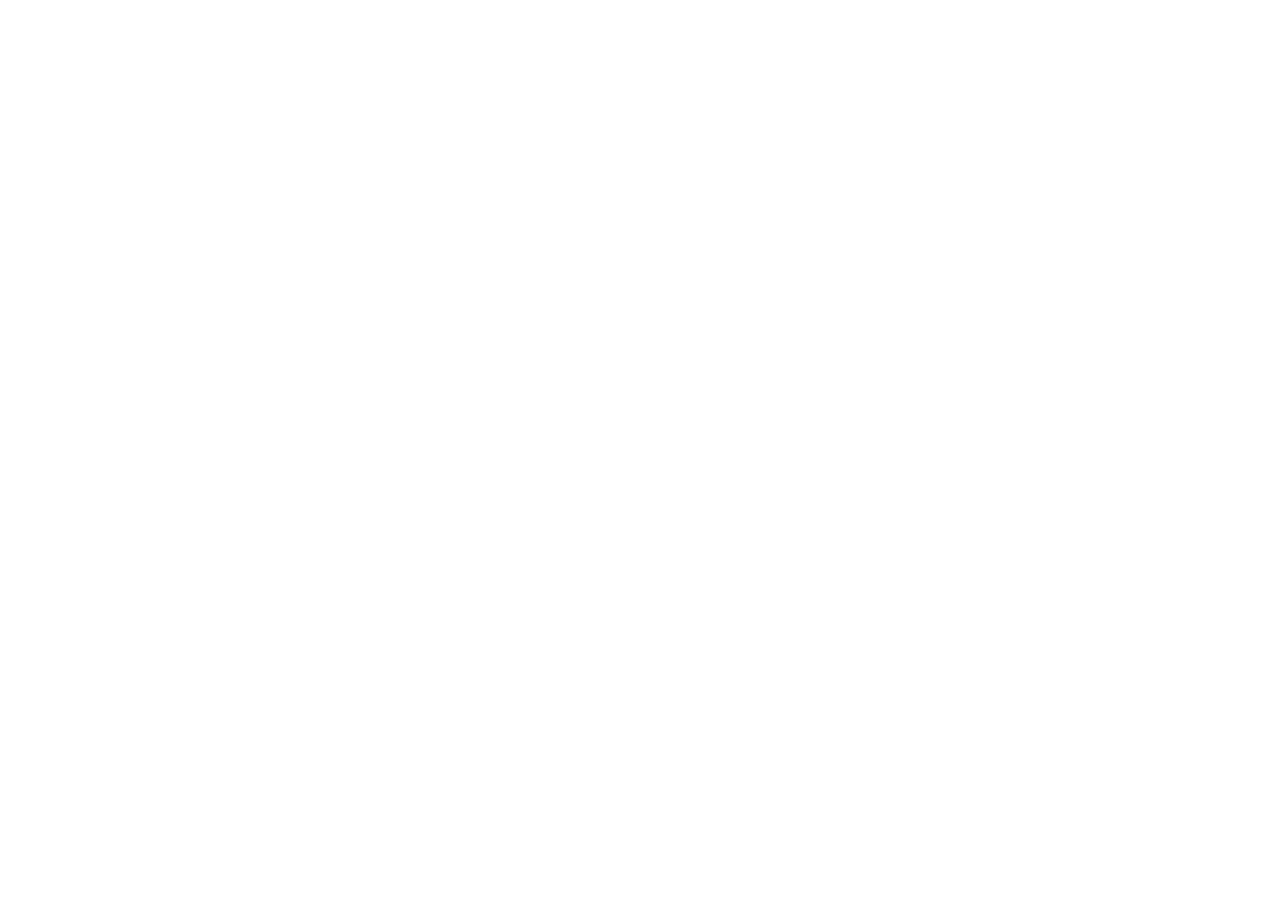
==== index.html @ f9217ebb "SAVE" ====
<!DOCTYPE html>
<html lang="en">
<head>
    <meta charset="UTF-8">
    <meta name="viewport" content="width=device-width, initial-scale=1.0">
    <title>Barbearia</title>
    <link rel="stylesheet" href="style.css">
</head>
<body>
    <header>
        
    </header>
</body>
</html>
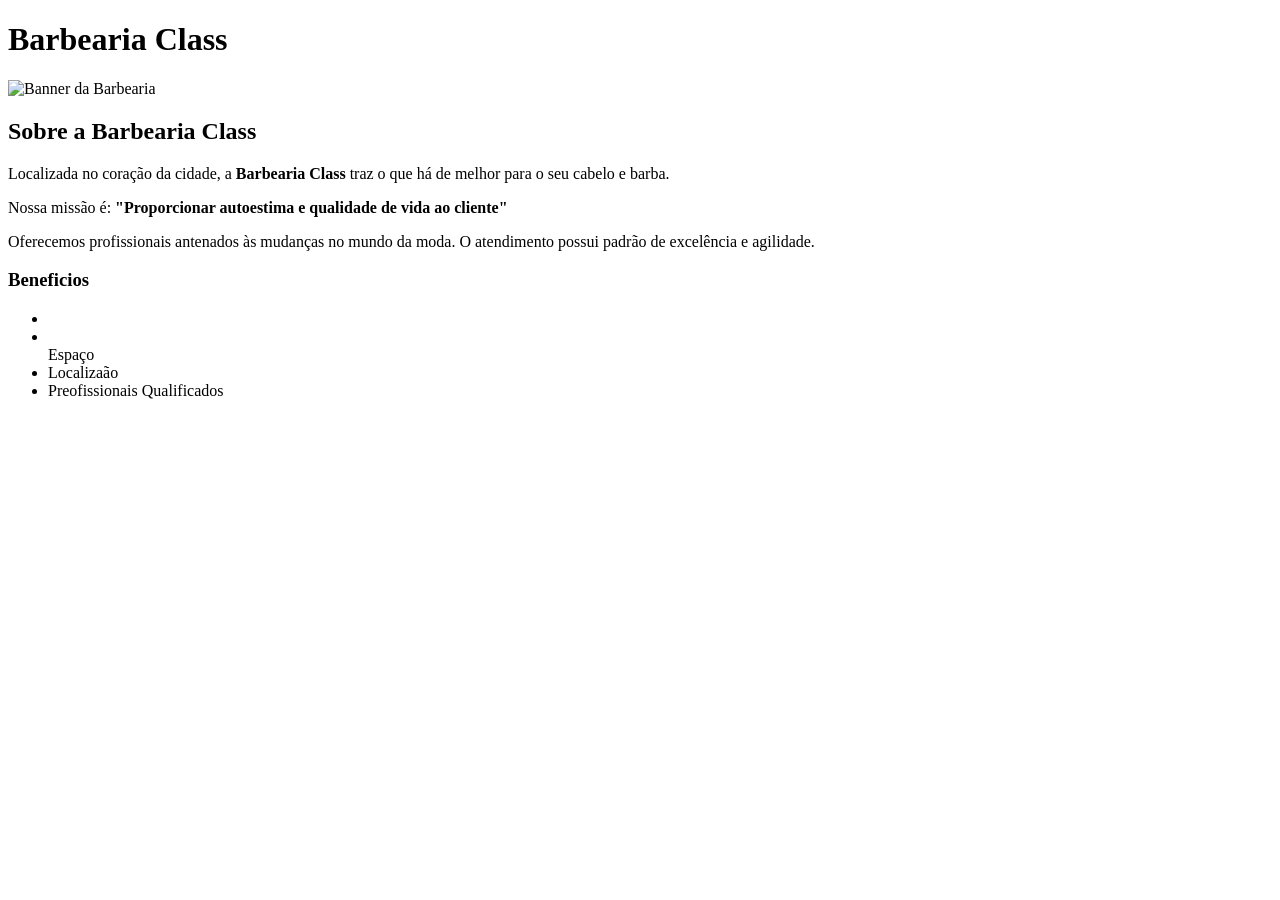
==== commit f373dd53: "SAVE" ====
--- a/index.html
+++ b/index.html
@@ -1,14 +1,32 @@
 <!DOCTYPE html>
-<html lang="en">
+<html lang="pt-br">
 <head>
     <meta charset="UTF-8">
     <meta name="viewport" content="width=device-width, initial-scale=1.0">
-    <title>Barbearia</title>
+    <title>Barbearia Class</title>
     <link rel="stylesheet" href="style.css">
 </head>
 <body>
     <header>
-        
+        <h1 class="titulo-principal">Barbearia Class</h1>
     </header>
+
+    <img id="banner" src="banner.jpg" alt="Banner da Barbearia">
+
+    <div class="principal">
+        <h2 class="titulo-centralizado">Sobre a Barbearia Class</h2>
+        <p>Localizada no coração da cidade, a <strong>Barbearia Class</strong> traz o que há de melhor para o seu cabelo e barba.</p>
+        <p id="missao">Nossa missão é: <strong>"Proporcionar autoestima e qualidade de vida ao cliente"</strong></p>
+        <p>Oferecemos profissionais antenados às mudanças no mundo da moda. O atendimento possui padrão de excelência e agilidade.</p>
+    </div>
+    <div class="beneficios">
+    <h3 claass="titulo-centralizado">Beneficios</h3>
+    <ul>
+        <li class="itens"><Atendimento ao Cliente</li>
+        <li class="itens"></li>Espaço</li>
+        <li class="itens">Localizaão</li>
+        <li class="itens"> Preofissionais Qualificados</li>
+        </ul>
+    </div>
 </body>
 </html>
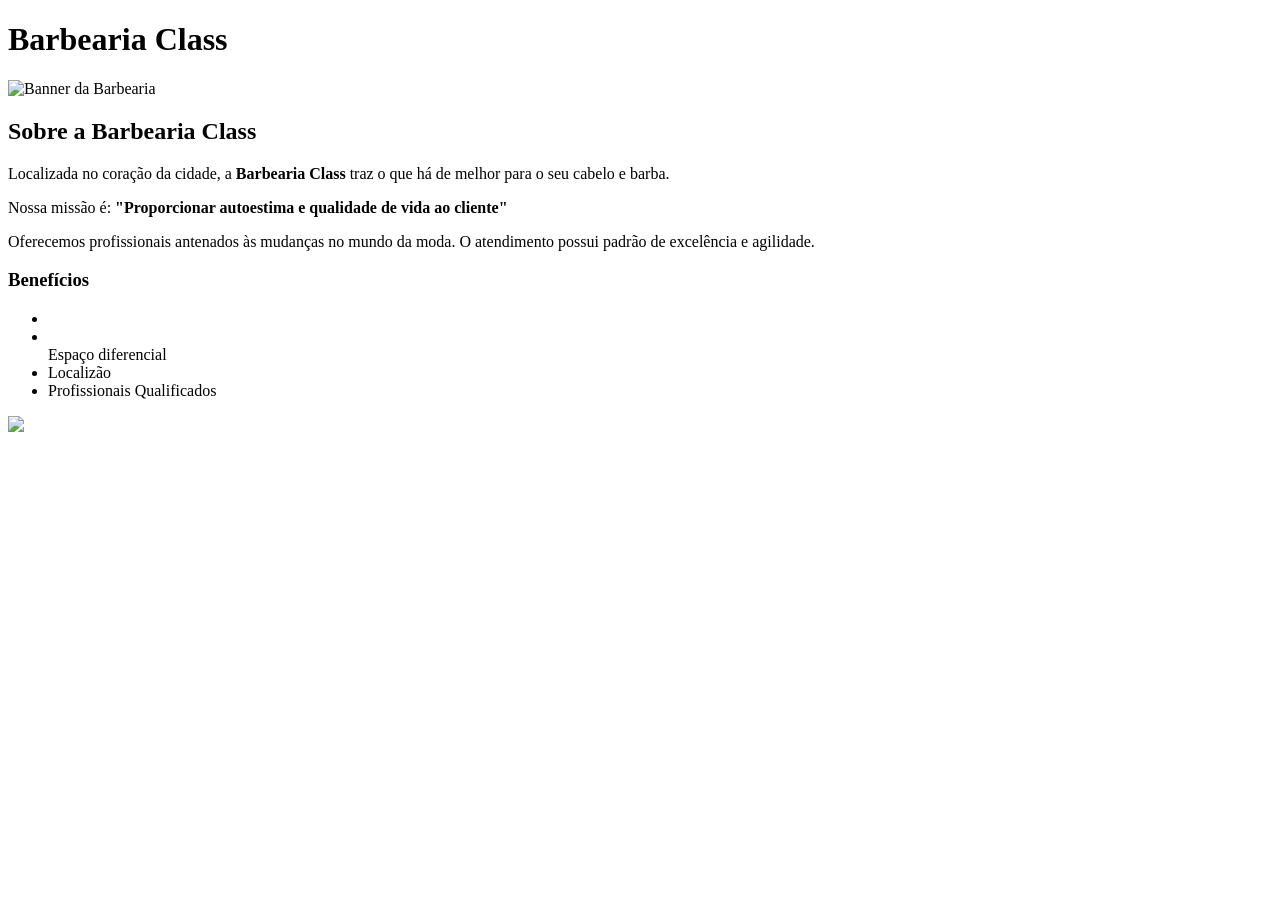
==== commit 36f66e91: "SAVE" ====
--- a/index.html
+++ b/index.html
@@ -20,13 +20,14 @@
         <p>Oferecemos profissionais antenados às mudanças no mundo da moda. O atendimento possui padrão de excelência e agilidade.</p>
     </div>
     <div class="beneficios">
-    <h3 claass="titulo-centralizado">Beneficios</h3>
-    <ul>
+       <h3 claass="titulo-centralizado">Benefícios</h3>
+       <ul>
         <li class="itens"><Atendimento ao Cliente</li>
-        <li class="itens"></li>Espaço</li>
-        <li class="itens">Localizaão</li>
-        <li class="itens"> Preofissionais Qualificados</li>
+        <li class="itens"></li>Espaço diferencial</li>
+        <li class="itens">Localizão</li>
+        <li class="itens"> Profissionais Qualificados</li>
         </ul>
+            <img src="beneficios.jpg" class="imagembeneficios">
     </div>
 </body>
 </html>
